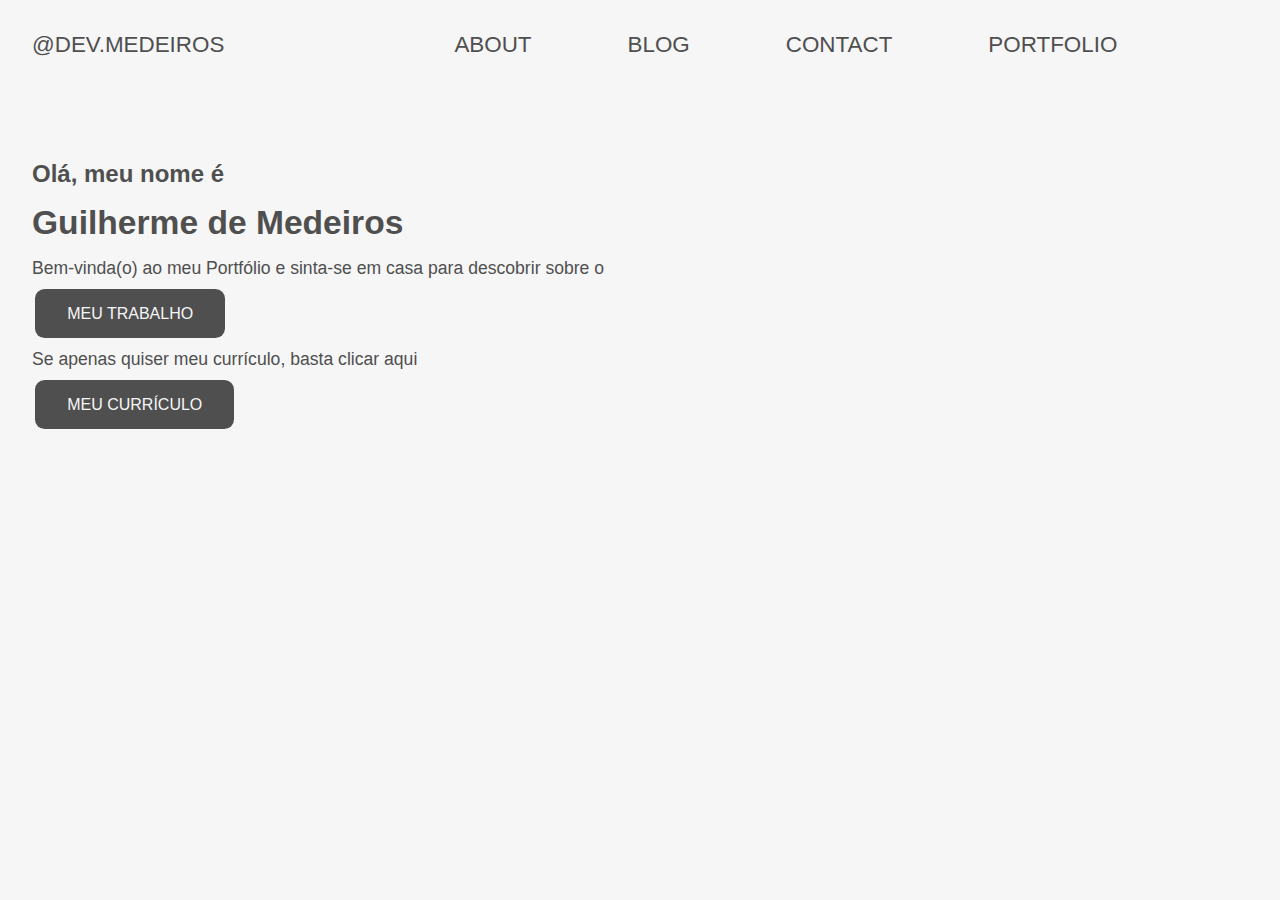
==== index.html @ b528d67c "adicionado o porfólio page, o blog" ====
<!DOCTYPE html>
<html lang="en">
<head>
    <meta charset="UTF-8">
    <meta http-equiv="X-UA-Compatible" content="IE=edge">
    <meta name="viewport" content="width=device-width, initial-scale=1.0">
    <link href="style.css" rel="stylesheet">
    <link href="/html/pasta/stylesas.css" rel="stylesheet">
    <title>Bem-Vindo</title>
</head>
<body>

<!-----------------------------------nav menu--------------------------------------------------->
   <nav id="navp">
       <div id="nav1">
           <a href="index.html"a1">@DEV.MEDEIROS</a>
       </div>
       <div id="nav2">
           <ul id="ul1">
               <li><a class="a1" href="about.html">ABOUT</a></li>
               <li><a class="a1" href="/blog/homeblog.html">BLOG</a></li>
               <li><a class="a1" href="contact.html">CONTACT</a></li>
               <li><a class="a1" href="/portfolio.html">PORTFOLIO</a></li>
           </ul>
       </div>
   </nav>
<!-----------------------------------nav menu--------------------------------------------------->
<main>
    <h3>Olá, meu nome é </h3>
    <h1>Guilherme de Medeiros</h1>
    <p id="p2">Bem-vinda(o) ao meu Portfólio e sinta-se em casa para descobrir sobre o</p>
    <br>
    
    <a class="button1">MEU TRABALHO</a>
    <br>
    <br>
    <p id="p2">Se apenas quiser meu currículo, basta clicar aqui</p>
    <br>
    <a class="button1">MEU CURRÍCULO</a>
</main>

    


    <!-- <div id="img-div">
        <img src="tech(5).webp" alt="computador" id="img1">
    </div>
   -->
</body>
</html>
---- style.css ----
*{
    margin:0;
    padding:0;
    box-sizing: border-box;
    color: #4f4f4f;
    list-style: none;
    text-decoration: none;
    font-family: sans-serif;
}

/* color #4f4f4f */

html{
    font-size: 67,5%;
    background-position:center;
    background-repeat: no-repeat;
    background-size: 100%;
}

body{
    background-color: #f6f6f6;
    background-position:center;
    background-repeat: no-repeat;
    background-size: 100%;
}

#navp{
    position:absolute;
    top:0;
    width: 100vw;
    height: 5vh;
    display: flex;
    flex-direction: row;
    margin:1rem;
    font-size: 1.4rem;
    padding:1rem;

}

#nav1{
    width:30vw;
    text-align:left
}

#nav2{
    width:70vw;
    text-align: center;
}

#ul1{
    display: flex;
    flex-direction: row;
    flex-wrap: 1rem;
}

.a1{
    margin:2rem;
    padding:1rem;
}

.a1:hover{
    border-bottom: 3px solid #3a3a3a;
}



/*<!-----------------------------------nav menu--------------------------------------------------->*/

main{
    margin-top:10rem;
    margin-left: 2rem;
    margin-right: 0;
    position: relative;
    width:60vw
}

h3{
    font-size:1.5rem;
    margin-bottom: 1rem;
}
h1{
    font-size:2.1rem;
    margin-bottom: 1rem;
}

#p2{
    
    font-size: 1.1rem;
    margin-top:0.5rem;
    margin-bottom:0.5rem;
}

.button1{
    margin-top:0.5rem;
    margin-bottom:0.5rem;
    padding:1rem 2rem;
    background-color: #4f4f4f;
    color:#f6f6f6;
    font-family: Arial;
    text-decoration: none;
    border-radius: 0.6rem;
    font-size: 1rem;
    text-transform: uppercase;
    transition: 0.5s;
    
}

.button1:hover{
    scale:1.1;
    background-color: #383838;
}

#img1{
    width: 25vw;
    padding:0;
    margin:0;
    position:absolute;
    transform: translate(300%,-50%)

    
}

/* ------------------------------------------------------------------------------------------ */

#main2{
    display:flex;
    flex-direction: column;
  
    
  }
  
#p3{
    margin:2rem;
    padding:1rem;
    background-color: #4f4f4f;
    font-family: Arial;
    text-transform: uppercase;
    color:#f6f6f6;
    width: 20vw;
    border-radius: 2rem;

}

.divcontato{
    margin:2rem;
    text-align: center;
    align-items: center;
}

#p3:hover{
    scale:1.1;

}

#h1-2{
    text-align: center;
    align-items: center;
}

#principal2{
    display: none;
}

.button1{
    margin:0.2rem
}

.p4{
    font-size: 1.4rem;
    font-family: Arial;
    letter-spacing: 0.15rem;
    margin:1rem;
    align-items: center;
    text-align: center;
}


#h1-3  , #h3-3{
    margin:1rem;
    text-align: center;
    align-items: center;

};

/* ----------------- portfolio style ------------------------------------------------------ */
#disposicao{
    height: 100vh;
    margin: auto;
    display: grid;
    grid-template-columns: repeat(auto-fit, minmax(250px, 1fr));
    
}





#topitem:hover{
    scale:1.01;

}

#topitem{
    min-width: 25vw;
    max-width: 25vw;
    height: 68vh;
    background: linear-gradient(90deg, rgba(200,198,198,1) 0%, rgba(237,237,237,1) 0%, rgba(246,246,246,1) 82%, rgba(237,237,237,1) 99%, rgba(246,246,246,1) 100%);
    box-shadow:0 2px 3px rgba(0,0,0,0.80), 0 2px 2px rgba(0,0,0,0.65);
    margin: 4rem;
    transition: ease-in-out 0.6s;
}



#porth3{
    text-align: center;
    margin:1rem;
    
}
#porth4{
    text-align: center;
    margin:0.5rem;
}
#iconsport{
    display: flex;
    flex-direction: row;
    justify-content: center;
    
    
}

.portp{
    text-align: center;
    font-size: 1rem;
}
.icon{
    width: 5rem;
    height: 5rem;
}
.portplink{
    text-align: center;
    align-items: center;
    font-size: 1rem;
    transition: 0.5s;
}

.portplink:hover{
    color: #272727;
    scale: 1.01;
}

hr{
    margin: 0.8rem 0.4rem;
}

.buttonport{
    padding:1rem 2rem;
    background-color:#272727;
    color:#f6f6f6;
    font-family: Arial;
    text-decoration: none;
    border-radius: 0.6rem;
    font-size: 1rem;
    text-transform: uppercase;
    transition: 0.5s;
    text-align: center;
    align-items: center;
    
}

.buttonport:hover{
    scale:1.1;
    background-color: #1d1d1d;
}
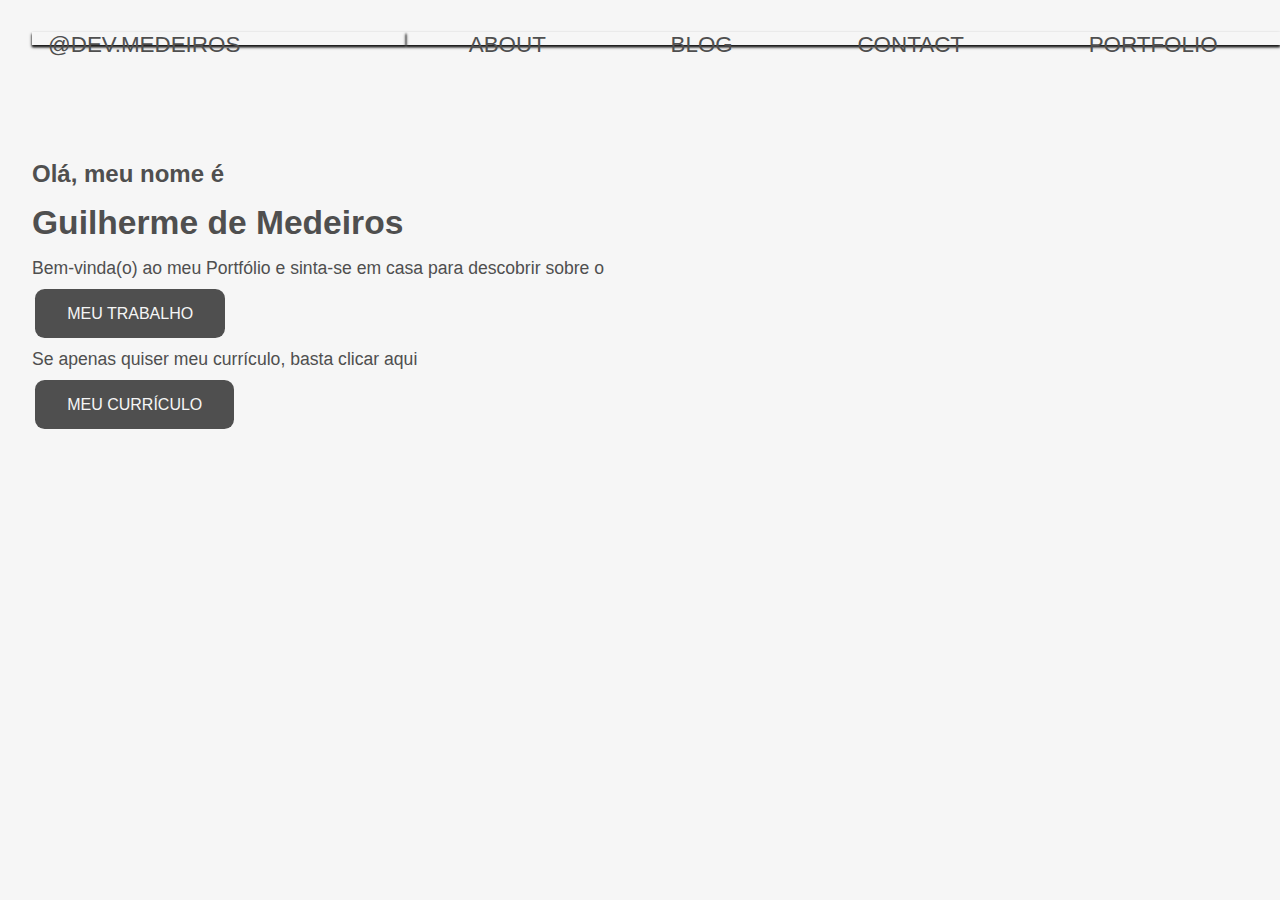
==== commit 906c41db: "1/5 da responsividade feita" ====
--- a/index.html
+++ b/index.html
@@ -13,13 +13,13 @@
 <!-----------------------------------nav menu--------------------------------------------------->
    <nav id="navp">
        <div id="nav1">
-           <a href="index.html"a1">@DEV.MEDEIROS</a>
+           <a id="logo" href="index.html">@DEV.MEDEIROS</a>
        </div>
        <div id="nav2">
            <ul id="ul1">
-               <li><a class="a1" href="about.html">ABOUT</a></li>
+               <li><a class="a1" href="/about.html">ABOUT</a></li>
                <li><a class="a1" href="/blog/homeblog.html">BLOG</a></li>
-               <li><a class="a1" href="contact.html">CONTACT</a></li>
+               <li><a class="a1" href="/contact.html">CONTACT</a></li>
                <li><a class="a1" href="/portfolio.html">PORTFOLIO</a></li>
            </ul>
        </div>
--- a/style.css
+++ b/style.css
@@ -34,23 +34,27 @@
     margin:1rem;
     font-size: 1.4rem;
     padding:1rem;
+    
 
 }
 
 #nav1{
     width:30vw;
-    text-align:left
+    text-align:left;
+    box-shadow:0 2px 3px rgba(0,0,0,0.80), 0 2px 2px rgba(0,0,0,0.65);
 }
 
 #nav2{
     width:70vw;
     text-align: center;
+    box-shadow:0 2px 3px rgba(0,0,0,0.80), 0 2px 2px rgba(0,0,0,0.65);
 }
 
 #ul1{
     display: flex;
     flex-direction: row;
     flex-wrap: 1rem;
+    justify-content: space-around;
 }
 
 .a1{
@@ -60,6 +64,16 @@
 
 .a1:hover{
     border-bottom: 3px solid #3a3a3a;
+}
+#logo{
+    padding: 1rem;
+}
+
+
+#logo:hover {
+    border-bottom: 3px solid #3a3a3a;
+    
+
 }
 
 
@@ -155,6 +169,7 @@
 #h1-2{
     text-align: center;
     align-items: center;
+    margin:0 auto;
 }
 
 #principal2{
@@ -175,19 +190,39 @@
 }
 
 
-#h1-3  , #h3-3{
-    margin:1rem;
-    text-align: center;
-    align-items: center;
-
-};
+#h1-3 {
+    font-size: 1.75rem;
+    margin:1rem;
+    text-align: center;
+    align-items: center;
+    padding: 1rem;
+    margin: 0 25rem;
+    padding: 1rem;
+    border: 0.1rem solid #3a3a3a;
+    border-radius: 1rem;
+
+
+
+}
+
+#h3-3{
+    font-size: 1.5rem;
+    margin:1rem;
+    text-align: center;
+    align-items: center;
+    padding: 1rem;
+    margin: 0 25rem;
+    padding: 1rem;
+    border: 0.1rem solid #3a3a3a;
+    border-radius: 1rem;
+}
 
 /* ----------------- portfolio style ------------------------------------------------------ */
 #disposicao{
     height: 100vh;
     margin: auto;
     display: grid;
-    grid-template-columns: repeat(auto-fit, minmax(250px, 1fr));
+    grid-template-columns: repeat(auto-fit, minmax(400px, 3fr));
     
 }
 
@@ -271,4 +306,35 @@
 .buttonport:hover{
     scale:1.1;
     background-color: #1d1d1d;
-}+}
+
+
+
+.dropdown-content1 {
+    display: none;
+    position: absolute;
+    background-color: #f9f9f9;
+    min-width: 160px;
+    box-shadow: 0px 8px 16px 0px rgba(0,0,0,0.2);
+    padding: 12px 16px;
+    z-index: 1;
+  }
+
+
+.dropdown-content2 {
+    display: none;
+    position: absolute;
+    background-color: #f9f9f9;
+    min-width: 160px;
+    box-shadow: 0px 8px 16px 0px rgba(0,0,0,0.2);
+    padding: 12px 16px;
+    z-index: 1;
+  }
+  
+  #email:hover .dropdown-content1 {
+    display: block;
+  }
+
+  #telegram:hover .dropdown-content2 {
+    display: block;
+  }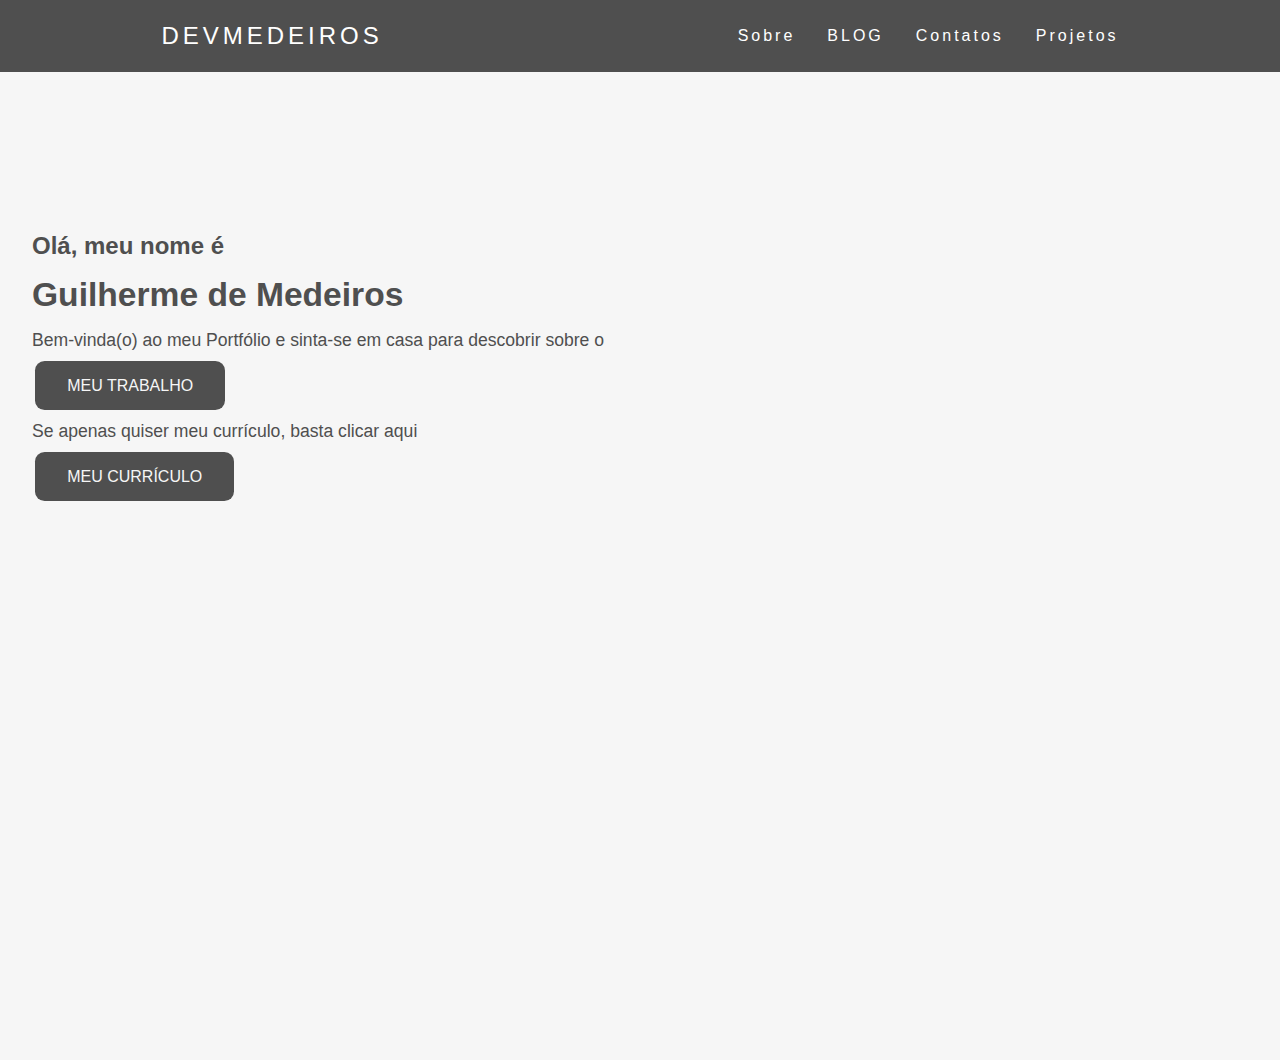
==== commit 736219cb: "NARbarresponsivo" ====
--- a/index.html
+++ b/index.html
@@ -4,27 +4,44 @@
     <meta charset="UTF-8">
     <meta http-equiv="X-UA-Compatible" content="IE=edge">
     <meta name="viewport" content="width=device-width, initial-scale=1.0">
-    <link href="style.css" rel="stylesheet">
+    <link href="./CSS/style.css" rel="stylesheet">
     <link href="/html/pasta/stylesas.css" rel="stylesheet">
+    <link rel="stylesheet" href="./CSS/navbar.css">
     <title>Bem-Vindo</title>
 </head>
 <body>
+    <header>
+        <nav>
+          <a class="logo" href="./index.html">DEVMEDEIROS</a>
+          <div class="mobile-menu">
+            <div class="line1"></div>
+            <div class="line2"></div>
+            <div class="line3"></div>
+          </div>
+          <ul class="nav-list">
+            <li><a href="./pages/about.html">Sobre</a></li>
+            <li><a href="./pages/homeblog.html">BLOG</a></li>
+            <li><a href="./pages/contact.html">Contatos</a></li>
+            <li><a href="./pages/portfolio.html">Projetos</a></li>
+          </ul>
+        </nav>
+      </header>
 
-<!-----------------------------------nav menu--------------------------------------------------->
+<!-----------------------------------nav menu---------------------------------------------------
    <nav id="navp">
        <div id="nav1">
-           <a id="logo" href="index.html">@DEV.MEDEIROS</a>
+           <a id="logo" href="./index.html">@DEV.MEDEIROS</a>
        </div>
        <div id="nav2">
            <ul id="ul1">
-               <li><a class="a1" href="/about.html">ABOUT</a></li>
-               <li><a class="a1" href="/blog/homeblog.html">BLOG</a></li>
-               <li><a class="a1" href="/contact.html">CONTACT</a></li>
-               <li><a class="a1" href="/portfolio.html">PORTFOLIO</a></li>
+               <li><a class="a1" href="./pages/about.html">ABOUT</a></li>
+               <li><a class="a1" href="./pages/homeblog.html">BLOG</a></li>
+               <li><a class="a1" href="./pages/contact.html">CONTACT</a></li>
+               <li><a class="a1" href="./pages/portfolio.html">PORTFOLIO</a></li>
            </ul>
        </div>
    </nav>
-<!-----------------------------------nav menu--------------------------------------------------->
+-----------------------------------nav menu--------------------------------------------------->
 <main>
     <h3>Olá, meu nome é </h3>
     <h1>Guilherme de Medeiros</h1>
@@ -46,5 +63,7 @@
         <img src="tech(5).webp" alt="computador" id="img1">
     </div>
    -->
+
+   <script src="./index.html"></script>
 </body>
 </html>--- a/CSS/style.css
+++ b/CSS/style.css
@@ -0,0 +1,348 @@
+*{
+    margin:0;
+    padding:0;
+    box-sizing: border-box;
+    color: #4f4f4f;
+    list-style: none;
+    text-decoration: none;
+    font-family: sans-serif;
+}
+
+/* color #4f4f4f */
+
+html{
+    font-size: 67,5%;
+    background-position:center;
+    background-repeat: no-repeat;
+    background-size: 100%;
+}
+
+body{
+    background-color: #f6f6f6;
+    background-position:center;
+    background-repeat: no-repeat;
+    background-size: 100%;
+}
+
+#navp{
+    position:absolute;
+    top:0;
+    width: 100vw;
+    height: 5vh;
+    display: flex;
+    flex-direction: row;
+    margin:1rem;
+    font-size: 1.4rem;
+    padding:1rem;
+    
+
+}
+
+#nav1{
+    width:30vw;
+    text-align:left;
+    
+}
+
+#nav2{
+    width:70vw;
+    text-align: center;
+    
+}
+
+#ul1{
+    display: flex;
+    flex-direction: row;
+    flex-wrap: 1rem;
+    justify-content: space-around;
+}
+
+.a1{
+    margin:2rem;
+    padding:1rem;
+}
+
+.a1:hover{
+    border-bottom: 3px solid #3a3a3a;
+}
+#logo{
+    padding: 1rem;
+}
+
+
+#logo:hover {
+    border-bottom: 3px solid #3a3a3a;
+    
+
+}
+
+
+
+/*<!-----------------------------------nav menu--------------------------------------------------->*/
+
+main{
+    margin-top:10rem;
+    margin-left: 2rem;
+    margin-right: 0;
+    position: relative;
+    width:60vw
+}
+
+h3{
+    font-size:1.5rem;
+    margin-bottom: 1rem;
+}
+h1{
+    font-size:2.1rem;
+    margin-bottom: 1rem;
+}
+
+#p2{
+    
+    font-size: 1.1rem;
+    margin-top:0.5rem;
+    margin-bottom:0.5rem;
+}
+
+.button1{
+    margin-top:0.5rem;
+    margin-bottom:0.5rem;
+    padding:1rem 2rem;
+    background-color: #4f4f4f;
+    color:#f6f6f6;
+    font-family: Arial;
+    text-decoration: none;
+    border-radius: 0.6rem;
+    font-size: 1rem;
+    text-transform: uppercase;
+    transition: 0.5s;
+    
+}
+
+.button1:hover{
+    scale:1.1;
+    background-color: #383838;
+}
+
+#img1{
+    width: 25vw;
+    padding:0;
+    margin:0;
+    position:absolute;
+    transform: translate(300%,-50%)
+
+    
+}
+
+/* ------------------------------------------------------------------------------------------ */
+
+#main2{
+    display:flex;
+    flex-direction: column;
+  
+    
+  }
+  
+#p3{
+    margin:2rem;
+    padding:1rem;
+    background-color: #4f4f4f;
+    font-family: Arial;
+    text-transform: uppercase;
+    color:#f6f6f6;
+    width: 20vw;
+    border-radius: 2rem;
+
+}
+
+.divcontato{
+    margin:1rem;
+    text-align: center;
+    align-items: center;
+}
+
+#p3:hover{
+    scale:1.1;
+
+}
+
+#h1-2{
+    text-align: center;
+    align-items: center;
+    margin:0 25rem;
+    padding: 1rem;
+    border: 0.1rem solid #3a3a3a;
+    border-radius: 1rem;
+}
+
+#principal2{
+    display: none;
+}
+
+.button1{
+    margin:0.2rem
+}
+
+.p4{
+    font-size: 1.4rem;
+    font-family: Arial;
+    letter-spacing: 0.15rem;
+    margin:1rem;
+    align-items: center;
+    text-align: center;
+}
+
+
+#h1-3 {
+    font-size: 1.75rem;
+    margin:1rem;
+    text-align: center;
+    align-items: center;
+    padding: 1rem;
+    margin: 0 25rem;
+    padding: 1rem;
+    border: 0.1rem solid #3a3a3a;
+    border-radius: 1rem;
+
+
+
+}
+
+#h3-3{
+    font-size: 1.5rem;
+    margin:1rem;
+    text-align: center;
+    align-items: center;
+    padding: 1rem;
+    margin: 0 25rem;
+    padding: 1rem;
+    border: 0.1rem solid #3a3a3a;
+    border-radius: 1rem;
+}
+
+/* ----------------- portfolio style ------------------------------------------------------ */
+#disposicao{
+    height: 100vh;
+    margin: auto;
+    display: grid;
+    grid-template-columns: repeat(auto-fit, minmax(400px, 3fr));
+    
+}
+
+
+
+
+
+#topitem:hover{
+    scale:1.01;
+
+}
+
+#topitem{
+    min-width: 25vw;
+    max-width: 25vw;
+    height: 68vh;
+    background: linear-gradient(90deg, rgba(200,198,198,1) 0%, rgba(237,237,237,1) 0%, rgba(246,246,246,1) 82%, rgba(237,237,237,1) 99%, rgba(246,246,246,1) 100%);
+    box-shadow:0 2px 3px rgba(0,0,0,1), 0 2px 2px rgba(0,0,0,0.65);
+    margin: 4rem;
+    transition: ease-in-out 0.6s;
+    padding: 1rem;
+    border-radius: 1.75rem;
+    
+}
+
+
+
+#porth3{
+    text-align: center;
+    margin:1rem;
+    
+}
+#porth4{
+    text-align: center;
+    margin:0.5rem;
+}
+#iconsport{
+    display: flex;
+    flex-direction: row;
+    justify-content: center;
+    
+    
+}
+
+.portp{
+    text-align: center;
+    font-size: 1rem;
+    margin:2rem;
+}
+.icon{
+    width: 5rem;
+    height: 5rem;
+}
+.portplink{
+    text-align: center;
+    align-items: center;
+    font-size: 1rem;
+    transition: 0.5s;
+    margin: 0 auto;
+}
+
+.portplink:hover{
+    color: #272727;
+    scale: 1.01;
+}
+
+hr{
+    margin: 0.8rem 0.4rem;
+}
+
+#buttonport{
+    margin: 5rem;
+    padding:1rem 2rem;
+    background-color:#272727;
+    color:#f6f6f6;
+    font-family: Arial;
+    text-decoration: none;
+    border-radius: 0.6rem;
+    font-size: 1rem;
+    text-transform: uppercase;
+    transition: 0.5s;
+    text-align: center;
+    align-items: center;
+    
+}
+#buttonport:hover{
+    scale:1.1;
+    background-color: #1d1d1d;
+}
+
+
+
+.dropdown-content1 {
+    display: none;
+    position: absolute;
+    background-color: #f9f9f9;
+    min-width: 160px;
+    box-shadow: 0px 8px 16px 0px rgba(0,0,0,0.2);
+    padding: 12px 16px;
+    z-index: 1;
+  }
+
+
+.dropdown-content2 {
+    display: none;
+    position: absolute;
+    background-color: #f9f9f9;
+    min-width: 160px;
+    box-shadow: 0px 8px 16px 0px rgba(0,0,0,0.2);
+    padding: 12px 16px;
+    z-index: 1;
+  }
+  
+  #email:hover .dropdown-content1 {
+    display: block;
+  }
+
+  #telegram:hover .dropdown-content2 {
+    display: block;
+  }--- a/CSS/navbar.css
+++ b/CSS/navbar.css
@@ -0,0 +1,111 @@
+* {
+    margin: 0;
+    padding: 0;
+  }
+  
+  a {
+    color: #fff;
+    text-decoration: none;
+    transition: 0.3s;
+  }
+  
+  a:hover {
+    opacity: 0.7;
+  }
+  
+  .logo {
+    font-size: 24px;
+    text-transform: uppercase;
+    letter-spacing: 4px;
+  }
+  
+  nav {
+    display: flex;
+    justify-content: space-around;
+    align-items: center;
+    font-family: system-ui, -apple-system, Helvetica, Arial, sans-serif;
+    background: #4f4f4f;
+    height: 8vh;
+  }
+  
+  main {
+    background: url("bg.jpg") no-repeat center center;
+    background-size: cover;
+    height: 92vh;
+  }
+  
+  .nav-list {
+    list-style: none;
+    display: flex;
+  }
+  
+  .nav-list li {
+    letter-spacing: 3px;
+    margin-left: 32px;
+  }
+  
+  .mobile-menu {
+    display: none;
+    cursor: pointer;
+  }
+  
+  .mobile-menu div {
+    width: 32px;
+    height: 2px;
+    background: #fff;
+    margin: 8px;
+    transition: 0.3s;
+  }
+  
+  @media (max-width: 999px) {
+    body {
+      overflow-x: hidden;
+    }
+    .nav-list {
+      position: absolute;
+      top: 8vh;
+      right: 0;
+      width: 50vw;
+      height: 92vh;
+      background: #23232e;
+      flex-direction: column;
+      align-items: center;
+      justify-content: space-around;
+      transform: translateX(100%);
+      transition: transform 0.3s ease-in;
+    }
+    .nav-list li {
+      margin-left: 0;
+      opacity: 0;
+    }
+    .mobile-menu {
+      display: block;
+    }
+  }
+  
+  .nav-list.active {
+    transform: translateX(0);
+  }
+  
+  @keyframes navLinkFade {
+    from {
+      opacity: 0;
+      transform: translateX(50px);
+    }
+    to {
+      opacity: 1;
+      transform: translateX(0);
+    }
+  }
+  
+  .mobile-menu.active .line1 {
+    transform: rotate(-45deg) translate(-8px, 8px);
+  }
+  
+  .mobile-menu.active .line2 {
+    opacity: 0;
+  }
+  
+  .mobile-menu.active .line3 {
+    transform: rotate(45deg) translate(-5px, -7px);
+  }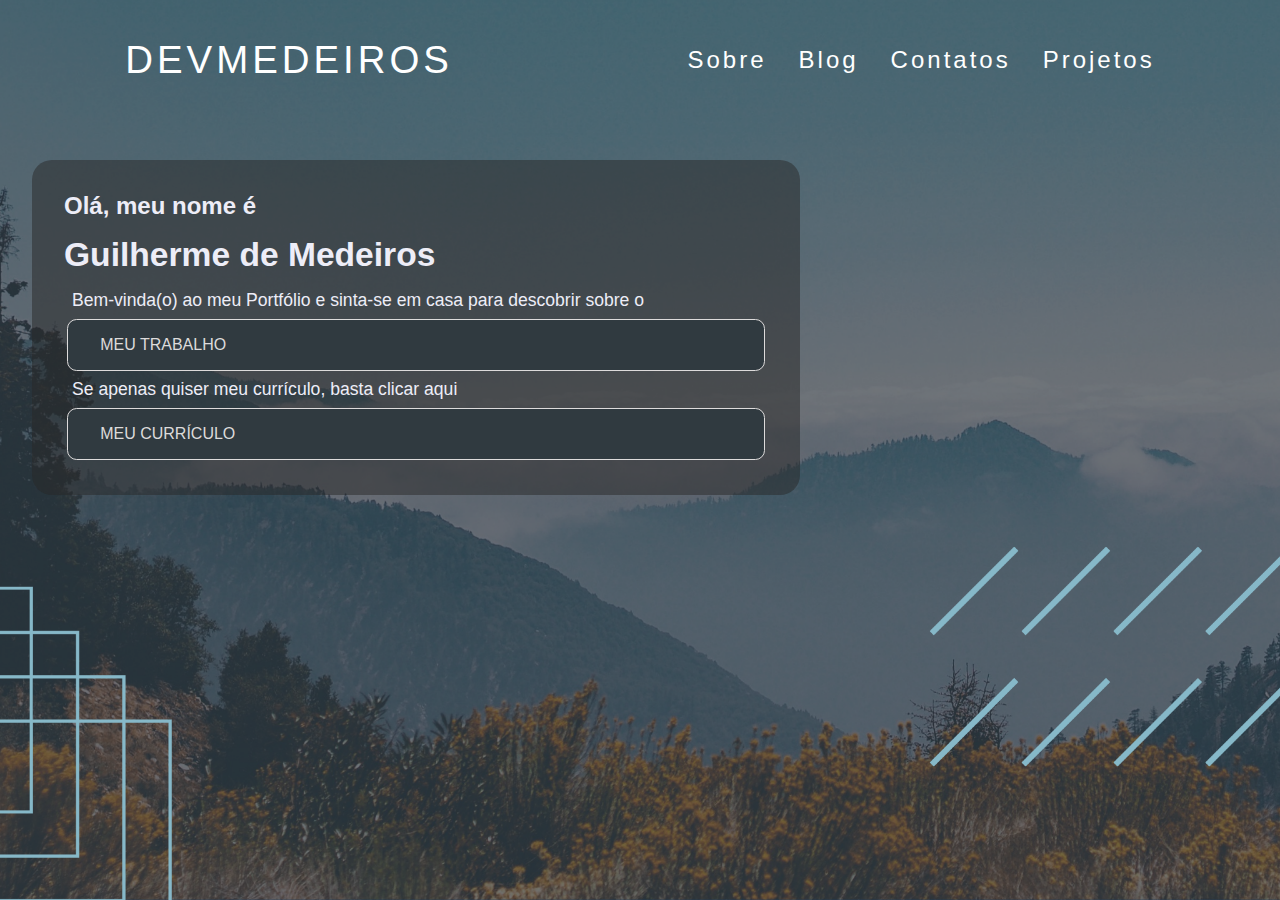
==== commit 2f8c797f: "atualizando" ====
--- a/index.html
+++ b/index.html
@@ -20,13 +20,12 @@
           </div>
           <ul class="nav-list">
             <li><a href="./pages/about.html">Sobre</a></li>
-            <li><a href="./pages/homeblog.html">BLOG</a></li>
+            <li><a href="./pages/homeblog.html">Blog</a></li>
             <li><a href="./pages/contact.html">Contatos</a></li>
             <li><a href="./pages/portfolio.html">Projetos</a></li>
           </ul>
         </nav>
       </header>
-
 <!-----------------------------------nav menu---------------------------------------------------
    <nav id="navp">
        <div id="nav1">
@@ -46,24 +45,12 @@
     <h3>Olá, meu nome é </h3>
     <h1>Guilherme de Medeiros</h1>
     <p id="p2">Bem-vinda(o) ao meu Portfólio e sinta-se em casa para descobrir sobre o</p>
-    <br>
-    
     <a class="button1">MEU TRABALHO</a>
-    <br>
-    <br>
     <p id="p2">Se apenas quiser meu currículo, basta clicar aqui</p>
-    <br>
     <a class="button1">MEU CURRÍCULO</a>
 </main>
 
-    
 
-
-    <!-- <div id="img-div">
-        <img src="tech(5).webp" alt="computador" id="img1">
-    </div>
-   -->
-
-   <script src="./index.html"></script>
+   <script src="./index.js"></script>
 </body>
 </html>--- a/CSS/style.css
+++ b/CSS/style.css
@@ -81,11 +81,14 @@
 /*<!-----------------------------------nav menu--------------------------------------------------->*/
 
 main{
-    margin-top:10rem;
+    margin-top:4rem;
     margin-left: 2rem;
     margin-right: 0;
     position: relative;
-    width:60vw
+    width:60vw;
+    background-color:rgba(39, 39, 40, 0.5) ;
+    border-radius: 20px;
+    padding: 2rem;
 }
 
 h3{
@@ -101,29 +104,35 @@
     
     font-size: 1.1rem;
     margin-top:0.5rem;
-    margin-bottom:0.5rem;
+    margin:0.5rem;
 }
 
 .button1{
-    margin-top:0.5rem;
-    margin-bottom:0.5rem;
+    display: block;
+    margin-top:0.8rem;
+    margin-bottom:0.8rem;
     padding:1rem 2rem;
-    background-color: #4f4f4f;
-    color:#f6f6f6;
+    background-color: #303A40;
+    color:#dddbdb;
     font-family: Arial;
     text-decoration: none;
     border-radius: 0.6rem;
     font-size: 1rem;
     text-transform: uppercase;
     transition: 0.5s;
+    border-color: #f6f6f6;
+    border: solid  1px;
     
 }
 
 .button1:hover{
-    scale:1.1;
-    background-color: #383838;
-}
-
+    scale:1.05;
+    font-size: 1.2rem ;
+    color:white;
+    background-color: #303A40;
+    border-color: #ffffff;
+    border: solid  2px;
+}
 #img1{
     width: 25vw;
     padding:0;
@@ -139,6 +148,8 @@
 #main2{
     display:flex;
     flex-direction: column;
+    align-items: center;
+    text-align: center;
   
     
   }
@@ -159,6 +170,7 @@
     margin:1rem;
     text-align: center;
     align-items: center;
+    width: 50%;
 }
 
 #p3:hover{
@@ -167,6 +179,7 @@
 }
 
 #h1-2{
+    width: 40%;
     text-align: center;
     align-items: center;
     margin:0 25rem;
@@ -203,6 +216,8 @@
     padding: 1rem;
     border: 0.1rem solid #3a3a3a;
     border-radius: 1rem;
+    width: 40%;
+    display: block;
 
 
 
@@ -218,15 +233,22 @@
     padding: 1rem;
     border: 0.1rem solid #3a3a3a;
     border-radius: 1rem;
-}
-
+    width: 40%;
+    display: block;
+}
+
+#divabout{
+    display: flex;
+    flex-direction: column;
+    text-align: center;
+    align-items: center;
+}
 /* ----------------- portfolio style ------------------------------------------------------ */
 #disposicao{
     height: 100vh;
     margin: auto;
     display: grid;
-    grid-template-columns: repeat(auto-fit, minmax(400px, 3fr));
-    
+    grid-template-columns: repeat(auto-fit, minmax(350px, 3fr));    
 }
 
 
@@ -239,10 +261,9 @@
 }
 
 #topitem{
-    min-width: 25vw;
-    max-width: 25vw;
+    max-width: 40vw;
     height: 68vh;
-    background: linear-gradient(90deg, rgba(200,198,198,1) 0%, rgba(237,237,237,1) 0%, rgba(246,246,246,1) 82%, rgba(237,237,237,1) 99%, rgba(246,246,246,1) 100%);
+    background-color: rgba(92, 92, 92, 0.4);
     box-shadow:0 2px 3px rgba(0,0,0,1), 0 2px 2px rgba(0,0,0,0.65);
     margin: 4rem;
     transition: ease-in-out 0.6s;
--- a/CSS/navbar.css
+++ b/CSS/navbar.css
@@ -1,6 +1,11 @@
 * {
     margin: 0;
     padding: 0;
+    color: rgb(237, 237, 247);
+  }
+
+  html{
+    font-size: 67,5%;
   }
   
   a {
@@ -11,10 +16,11 @@
   
   a:hover {
     opacity: 0.7;
+    margin:1rem;
   }
   
   .logo {
-    font-size: 24px;
+    font-size: 2.4rem;
     text-transform: uppercase;
     letter-spacing: 4px;
   }
@@ -24,14 +30,19 @@
     justify-content: space-around;
     align-items: center;
     font-family: system-ui, -apple-system, Helvetica, Arial, sans-serif;
-    background: #4f4f4f;
+    background: #303A40 0.8;
     height: 8vh;
+    font-size: 1.5rem;
+    margin: 1.5rem;
   }
   
-  main {
-    background: url("bg.jpg") no-repeat center center;
+  body {
+    background-image: url(../imgs/wall.png);
     background-size: cover;
-    height: 92vh;
+    background-repeat: no-repeat;
+    background-position: center center;
+    background-size: cover;
+    background-attachment: fixed;
   }
   
   .nav-list {
@@ -67,7 +78,7 @@
       right: 0;
       width: 50vw;
       height: 92vh;
-      background: #23232e;
+      background: rgb(237, 237, 247 , 0.2);
       flex-direction: column;
       align-items: center;
       justify-content: space-around;
